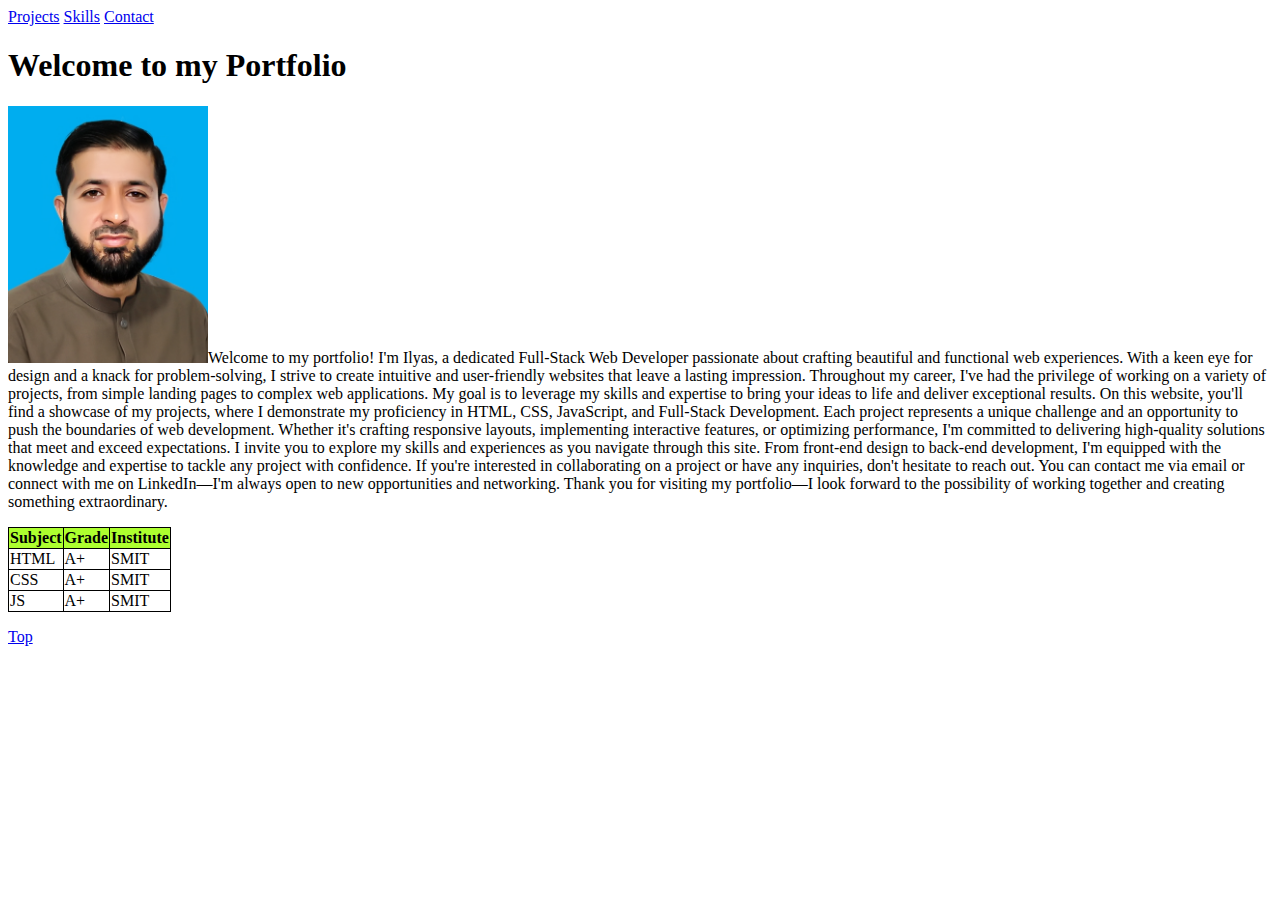
==== home/index.html @ 7f9fa383 "files added" ====
<!DOCTYPE html>
<html lang="en">
<head>
    <meta charset="UTF-8">
    <meta name="viewport" content="width=device-width, initial-scale=1.0">
    <title>Home</title>
    <style>
        table, th, td {
            border: 1px solid black;
            border-collapse: collapse;
        }
        th {
            background-color: greenyellow;
        }
    </style>
    <a href="/projects/projects.html">Projects</a> 
    <a href="/skills/skills.html">Skills</a> 
    <a href="/contact/contact.html">Contact</a>
</head>
<body>
    
    <h1 id="top">Welcome to my Portfolio</h1>
    <p><img src="/images/IMG_59860.jpg" alt="Elyas K." title="Elyas" width="200">Welcome to my portfolio! I'm Ilyas, a dedicated Full-Stack Web Developer passionate about crafting beautiful and functional web experiences. With a keen eye for design and a knack for problem-solving, I strive to create intuitive and user-friendly websites that leave a lasting impression. Throughout my career, I've had the privilege of working on a variety of projects, from simple landing pages to complex web applications. My goal is to leverage my skills and expertise to bring your ideas to life and deliver exceptional results.

    On this website, you'll find a showcase of my projects, where I demonstrate my proficiency in HTML, CSS, JavaScript, and Full-Stack Development. Each project represents a unique challenge and an opportunity to push the boundaries of web development. Whether it's crafting responsive layouts, implementing interactive features, or optimizing performance, I'm committed to delivering high-quality solutions that meet and exceed expectations.

    I invite you to explore my skills and experiences as you navigate through this site. From front-end design to back-end development, I'm equipped with the knowledge and expertise to tackle any project with confidence. If you're interested in collaborating on a project or have any inquiries, don't hesitate to reach out. You can contact me via email or connect with me on LinkedIn—I'm always open to new opportunities and networking.

    Thank you for visiting my portfolio—I look forward to the possibility of working together and creating something extraordinary.</p>

    <table>
        <tr>
            <th>Subject</th>
            <th>Grade</th>
            <th>Institute</th>
        </tr>
        <tr>    
            <td>HTML</td>
            <td>A+</td>
            <td>SMIT</td>
        </tr>
        <tr>  
            <td>CSS</td>
            <td>A+</td>
            <td>SMIT</td>
        </tr>
        <tr>
            <td>JS</td>
            <td>A+</td>
            <td>SMIT</td>
        </tr>
    </table>

    <p><a href="#top">Top</a></p>
    
</body>
</html>
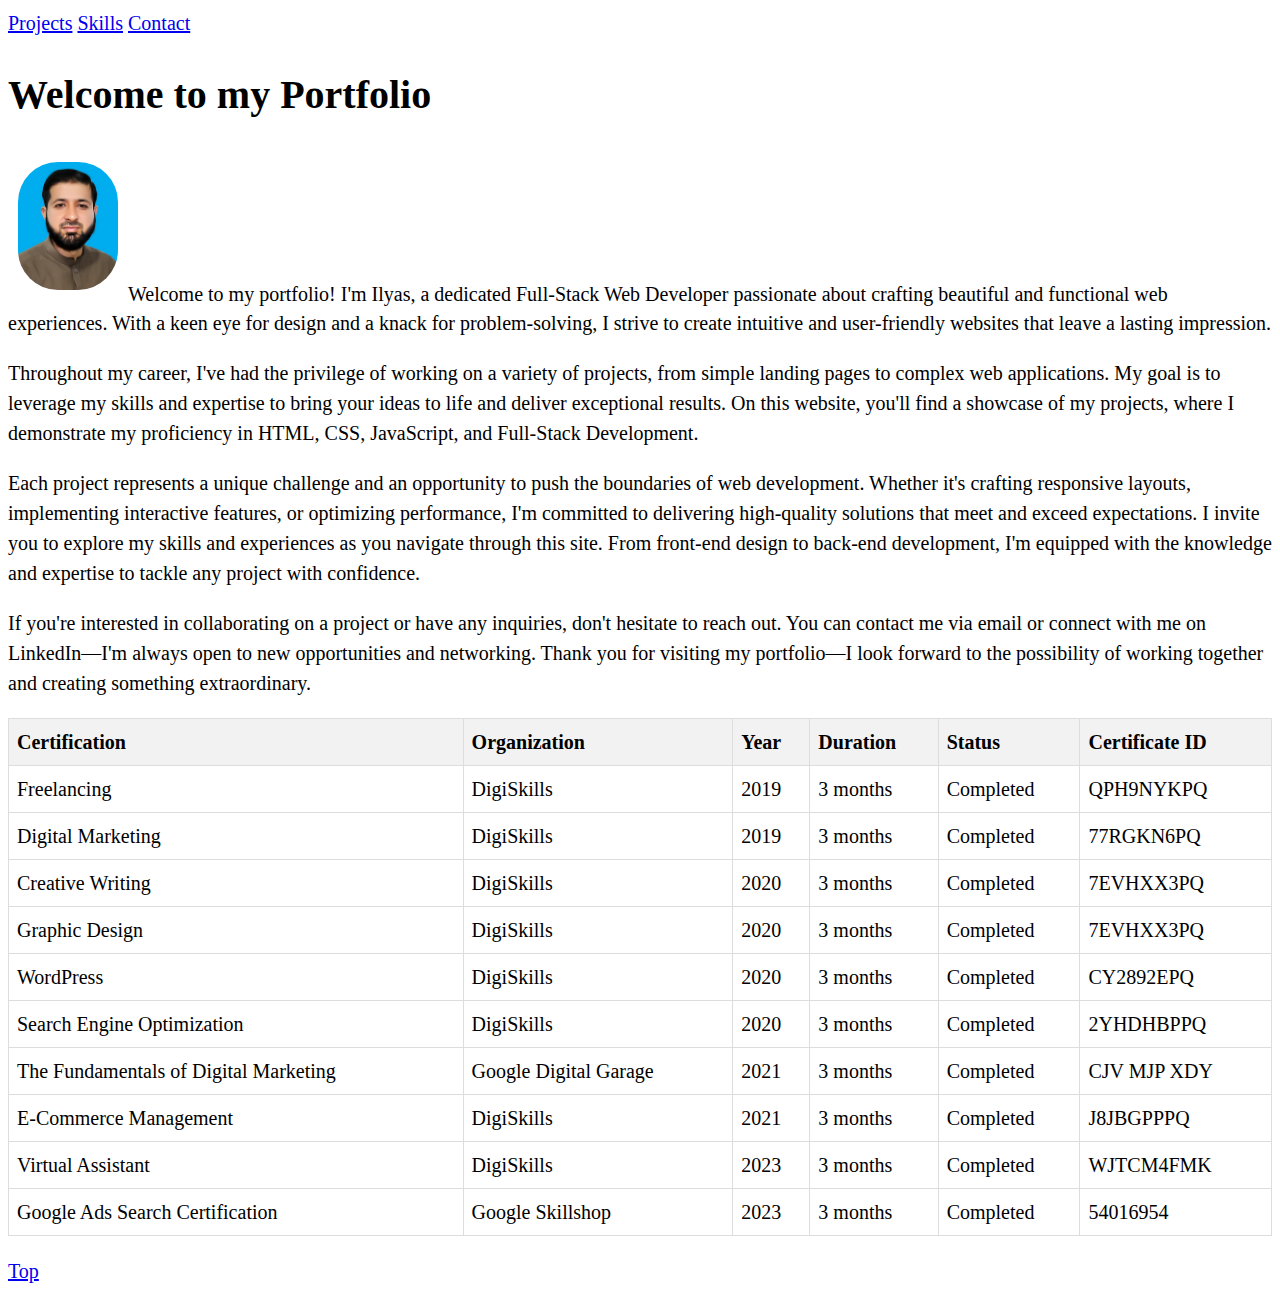
==== commit 346ce657: "portfolio updated" ====
--- a/home/index.html
+++ b/home/index.html
@@ -1,57 +1,174 @@
 <!DOCTYPE html>
 <html lang="en">
-<head>
-    <meta charset="UTF-8">
-    <meta name="viewport" content="width=device-width, initial-scale=1.0">
+  <head>
+    <meta charset="UTF-8" />
+    <meta name="viewport" content="width=device-width, initial-scale=1.0" />
     <title>Home</title>
     <style>
-        table, th, td {
-            border: 1px solid black;
-            border-collapse: collapse;
-        }
-        th {
-            background-color: greenyellow;
-        }
+      img {
+        border-radius: 50px;
+        padding: 10px;
+      }
+      body {
+        font-family: monserrat;
+        font-size: 20px;
+        line-height: 1.5;
+        margin-bottom: 20px;
+      }
+      table {
+        width: 100%;
+        border-collapse: collapse;
+        margin-top: 20px;
+      }
+      th,
+      td {
+        border: 1px solid #ddd;
+        padding: 8px;
+        text-align: left;
+      }
+      th {
+        background-color: #f2f2f2;
+      }
     </style>
-    <a href="/projects/projects.html">Projects</a> 
-    <a href="/skills/skills.html">Skills</a> 
+    <a href="/projects/projects.html">Projects</a>
+    <a href="/skills/skills.html">Skills</a>
     <a href="/contact/contact.html">Contact</a>
-</head>
-<body>
-    
+  </head>
+  <body>
     <h1 id="top">Welcome to my Portfolio</h1>
-    <p><img src="/images/IMG_59860.jpg" alt="Elyas K." title="Elyas" width="200">Welcome to my portfolio! I'm Ilyas, a dedicated Full-Stack Web Developer passionate about crafting beautiful and functional web experiences. With a keen eye for design and a knack for problem-solving, I strive to create intuitive and user-friendly websites that leave a lasting impression. Throughout my career, I've had the privilege of working on a variety of projects, from simple landing pages to complex web applications. My goal is to leverage my skills and expertise to bring your ideas to life and deliver exceptional results.
-
-    On this website, you'll find a showcase of my projects, where I demonstrate my proficiency in HTML, CSS, JavaScript, and Full-Stack Development. Each project represents a unique challenge and an opportunity to push the boundaries of web development. Whether it's crafting responsive layouts, implementing interactive features, or optimizing performance, I'm committed to delivering high-quality solutions that meet and exceed expectations.
-
-    I invite you to explore my skills and experiences as you navigate through this site. From front-end design to back-end development, I'm equipped with the knowledge and expertise to tackle any project with confidence. If you're interested in collaborating on a project or have any inquiries, don't hesitate to reach out. You can contact me via email or connect with me on LinkedIn—I'm always open to new opportunities and networking.
-
-    Thank you for visiting my portfolio—I look forward to the possibility of working together and creating something extraordinary.</p>
+    <p>
+      <img
+        src="/images/IMG_59860.jpg"
+        alt="This is Elyas's photo."
+        title="Elyas"
+        width="100"
+      />Welcome to my portfolio! I'm Ilyas, a dedicated Full-Stack Web Developer
+      passionate about crafting beautiful and functional web experiences. With a
+      keen eye for design and a knack for problem-solving, I strive to create
+      intuitive and user-friendly websites that leave a lasting impression.
+    </p>
+    <p>
+      Throughout my career, I've had the privilege of working on a variety of
+      projects, from simple landing pages to complex web applications. My goal
+      is to leverage my skills and expertise to bring your ideas to life and
+      deliver exceptional results. On this website, you'll find a showcase of my
+      projects, where I demonstrate my proficiency in HTML, CSS, JavaScript, and
+      Full-Stack Development.
+    </p>
+    <p>
+      Each project represents a unique challenge and an opportunity to push the
+      boundaries of web development. Whether it's crafting responsive layouts,
+      implementing interactive features, or optimizing performance, I'm
+      committed to delivering high-quality solutions that meet and exceed
+      expectations. I invite you to explore my skills and experiences as you
+      navigate through this site. From front-end design to back-end development,
+      I'm equipped with the knowledge and expertise to tackle any project with
+      confidence.
+    </p>
+    <p>
+      If you're interested in collaborating on a project or have any inquiries,
+      don't hesitate to reach out. You can contact me via email or connect with
+      me on LinkedIn—I'm always open to new opportunities and networking. Thank
+      you for visiting my portfolio—I look forward to the possibility of working
+      together and creating something extraordinary.
+    </p>
 
     <table>
+      <thead>
         <tr>
-            <th>Subject</th>
-            <th>Grade</th>
-            <th>Institute</th>
+          <th>Certification</th>
+          <th>Organization</th>
+          <th>Year</th>
+          <th>Duration</th>
+          <th>Status</th>
+          <th>Certificate ID</th>
         </tr>
-        <tr>    
-            <td>HTML</td>
-            <td>A+</td>
-            <td>SMIT</td>
-        </tr>
-        <tr>  
-            <td>CSS</td>
-            <td>A+</td>
-            <td>SMIT</td>
+      </thead>
+      <tbody>
+        <tr>
+          <td>Freelancing</td>
+          <td>DigiSkills</td>
+          <td>2019</td>
+          <td>3 months</td>
+          <td>Completed</td>
+          <td>QPH9NYKPQ</td>
         </tr>
         <tr>
-            <td>JS</td>
-            <td>A+</td>
-            <td>SMIT</td>
+          <td>Digital Marketing</td>
+          <td>DigiSkills</td>
+          <td>2019</td>
+          <td>3 months</td>
+          <td>Completed</td>
+          <td>77RGKN6PQ</td>
         </tr>
+        <tr>
+          <td>Creative Writing</td>
+          <td>DigiSkills</td>
+          <td>2020</td>
+          <td>3 months</td>
+          <td>Completed</td>
+          <td>7EVHXX3PQ</td>
+        </tr>
+        <tr>
+          <td>Graphic Design</td>
+          <td>DigiSkills</td>
+          <td>2020</td>
+          <td>3 months</td>
+          <td>Completed</td>
+          <td>7EVHXX3PQ</td>
+        </tr>
+        <tr>
+          <td>WordPress</td>
+          <td>DigiSkills</td>
+          <td>2020</td>
+          <td>3 months</td>
+          <td>Completed</td>
+          <td>CY2892EPQ</td>
+        </tr>
+
+        <tr>
+          <td>Search Engine Optimization</td>
+          <td>DigiSkills</td>
+          <td>2020</td>
+          <td>3 months</td>
+          <td>Completed</td>
+          <td>2YHDHBPPQ</td>
+        </tr>
+        <tr>
+          <td>The Fundamentals of Digital Marketing</td>
+          <td>Google Digital Garage</td>
+          <td>2021</td>
+          <td>3 months</td>
+          <td>Completed</td>
+          <td>CJV MJP XDY</td>
+        </tr>
+        <tr>
+          <td>E-Commerce Management</td>
+          <td>DigiSkills</td>
+          <td>2021</td>
+          <td>3 months</td>
+          <td>Completed</td>
+          <td>J8JBGPPPQ</td>
+        </tr>
+        <tr>
+          <td>Virtual Assistant</td>
+          <td>DigiSkills</td>
+          <td>2023</td>
+          <td>3 months</td>
+          <td>Completed</td>
+          <td>WJTCM4FMK</td>
+        </tr>
+        <tr>
+          <td>Google Ads Search Certification</td>
+          <td>Google Skillshop</td>
+          <td>2023</td>
+          <td>3 months</td>
+          <td>Completed</td>
+          <td>54016954</td>
+        </tr>
+      </tbody>
     </table>
 
     <p><a href="#top">Top</a></p>
-    
-</body>
-</html>+  </body>
+</html>
